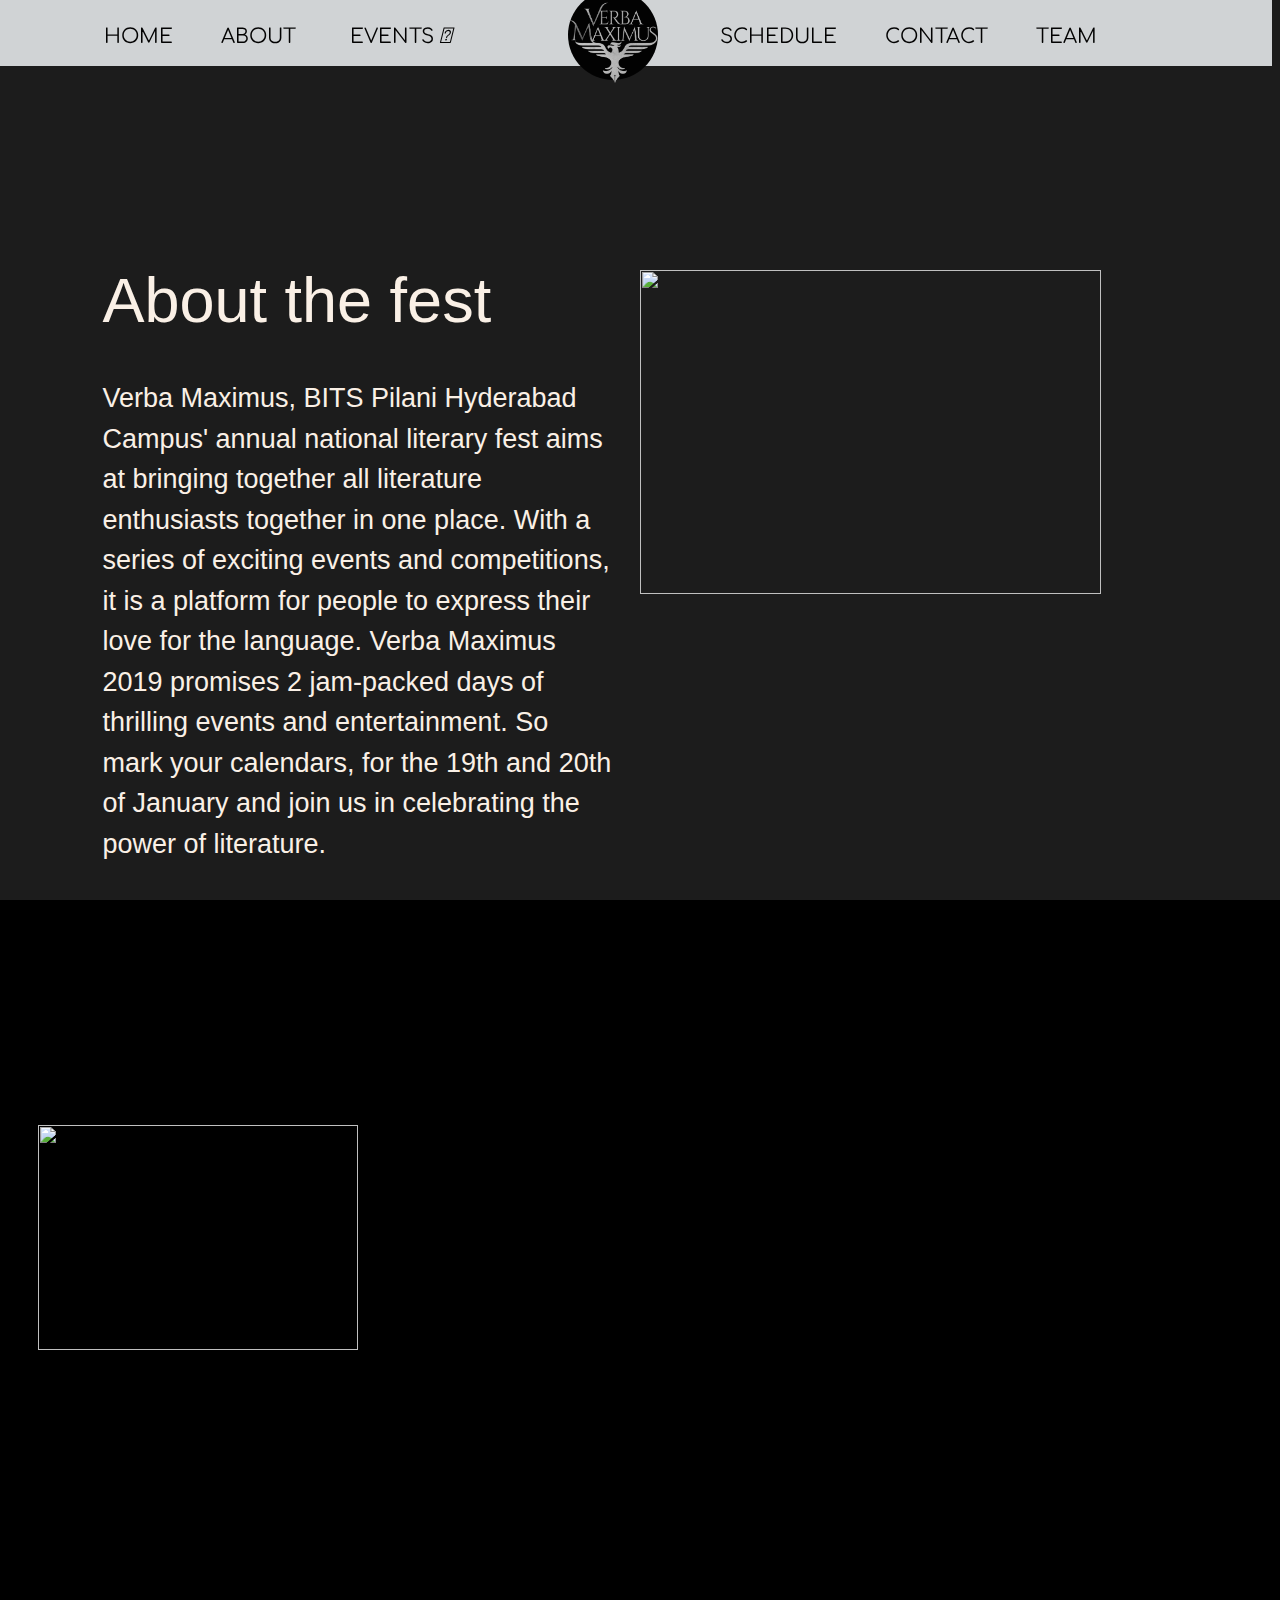
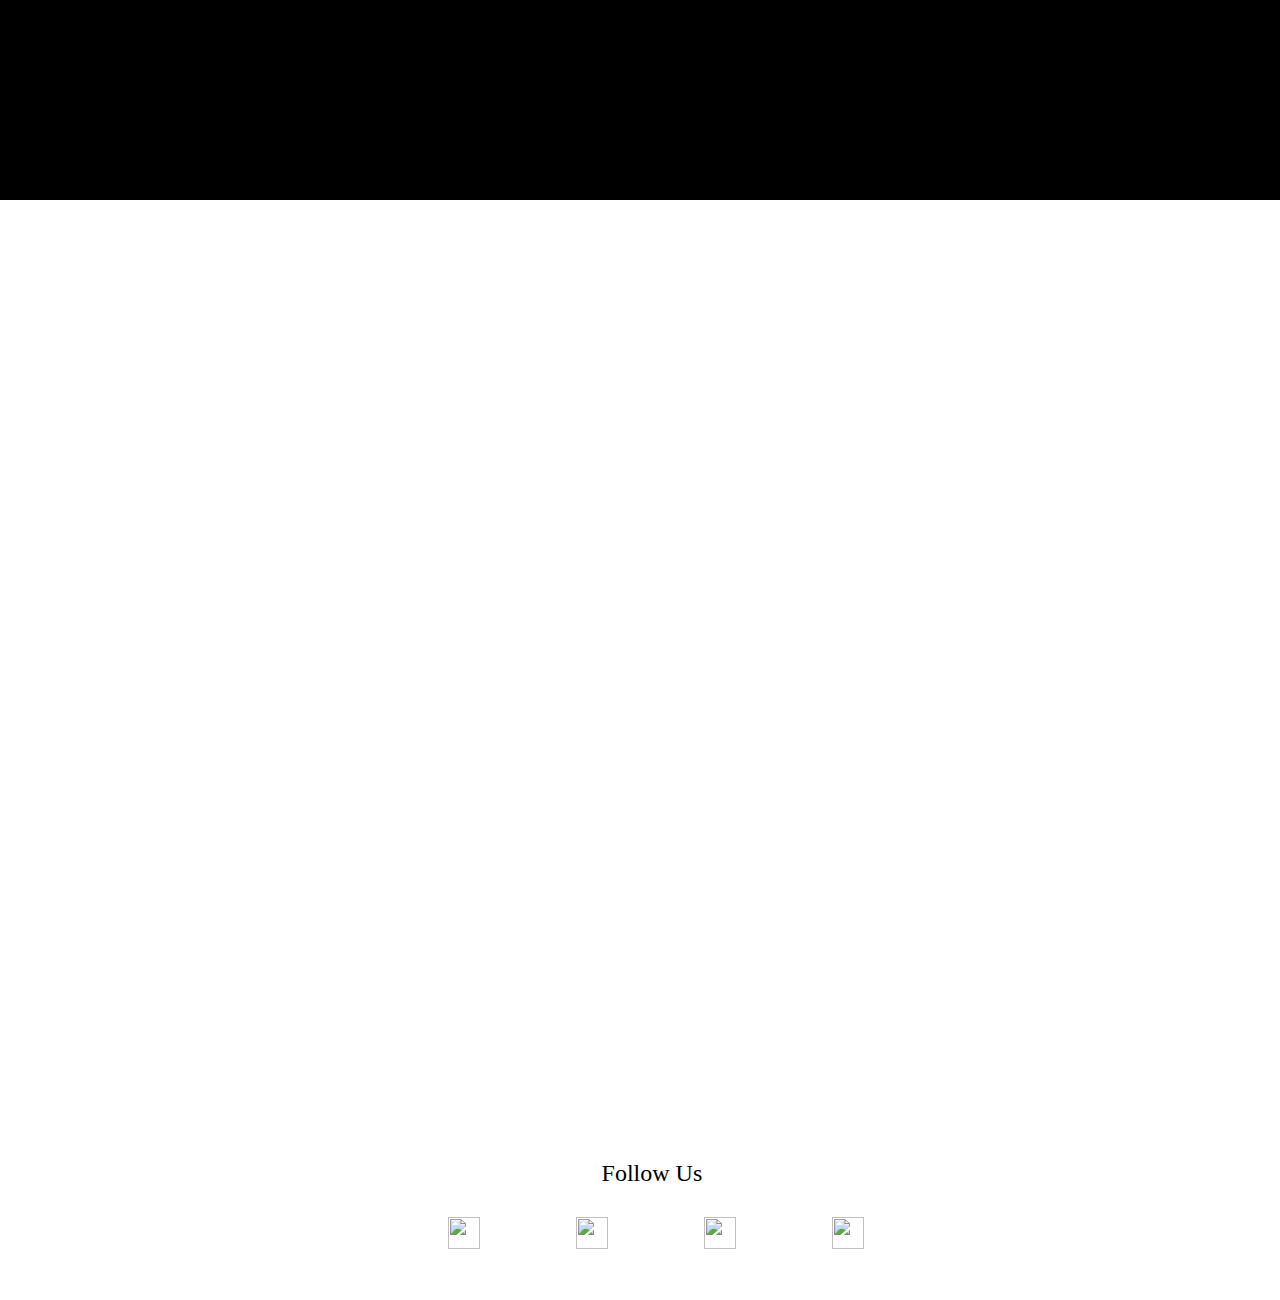
==== about.html @ d70d5dd4 "Initial Website" ====
<!DOCTYPE html>
<html lang="en" dir="ltr">
  <head>
    <meta charset="utf-8">
    <meta name="viewport" content="width=device-width, initial-scale=1">
    <link rel="stylesheet" href="about.css">
    <script src="about.js" charset="utf-8"></script>
<div w3-include-html='default.html'></div>
<script src='default.js'> </script>
    <title></title>
    <link rel="stylesheet" href="https://stackpath.bootstrapcdn.com/bootstrap/4.1.3/css/bootstrap.min.css" integrity="sha384-MCw98/SFnGE8fJT3GXwEOngsV7Zt27NXFoaoApmYm81iuXoPkFOJwJ8ERdknLPMO" crossorigin="anonymous">
<link href="https://maxcdn.bootstrapcdn.com/font-awesome/4.7.0/css/font-awesome.min.css" rel="stylesheet">
<script src="https://ajax.googleapis.com/ajax/libs/jquery/3.1.1/jquery.min.js"></script>
<script src="https://cdnjs.cloudflare.com/ajax/libs/popper.js/1.14.3/umd/popper.min.js" integrity="sha384-ZMP7rVo3mIykV+2+9J3UJ46jBk0WLaUAdn689aCwoqbBJiSnjAK/l8WvCWPIPm49" crossorigin="anonymous"></script>
<script src="//www.youtube.com/iframe_api"></script>
<link rel="stylesheet" href="https://www.w3schools.com/w3css/4/w3.css">
<script>
            $(function(){
				new WOW().init();
			});
		</script>

<style>

.navbar a:hover{text-decoration: none; color: black;}
.registration a:hover{text-decoration: none;}
.logo{
	margin-top: 12px;
}
.registration{top:0;}
@media only screen and (max-width:720px){.collapse-nav{margin-left:0;}.logo{margin-top: -10px;}}


</style>
  </head>
  <body>
    <section class="section parallax parallax-1">
  <div class="container">
      <h2 id="h2section1" class="wow fadeInLeft" <style="font-family: 'Questrial';">About the fest</h2>
      <p id="section1txt1" class="wow fadeInLeft" <style="font-family: 'Questrial';">
       Verba Maximus, BITS Pilani Hyderabad Campus' annual national literary fest aims at bringing together all literature enthusiasts together in one place. With a series of exciting events and competitions, it is a platform for people to express their love for the language. 
Verba Maximus 2019 promises 2 jam-packed days of thrilling events and entertainment. So mark your calendars, for the 19th and 20th of January and join us in celebrating the power of literature.</p>
      <img id="sword" src="https://cdn.dribbble.com/users/803697/screenshots/4249857/sword_dribbble.gif" alt="">
  </div>
</section>
<section class="section parallax parallax-2">
  <div class="container">
      <img id="fire1" src="https://cdn.dribbble.com/users/251076/screenshots/3169072/firefx_animation_dribbb.gif" alt="">
      <h2 id="h2section2" class="wow fadeInRight" <style="font-family: 'Questrial';">Why Verba Maximus?</h2>
      <p  class="wow fadeInRight" id="section2txt1">Verba Maximums aims at bringing out and showcasing the power of words. Over the course of the two dys, the fest offers a series of exciting events and exhilarating pro-shows. It is bound to be a haven for every literature lover. Whether your weapon of choice is the pen or the spoken word, the plethora of writing and speaking events lined up over the course of the 2 days will ensure that you will find your cup of tea. So come on down and discover the power of words.
        </p>
  </div>
</section>
<section class="section parallax parallax-3">
  <div class="container">
<h3 id="follow" style="font-family: 'Rokkitt', serif;">Follow Us</h3>
  <iframe id="themevid" width="853" height="480" src="https://www.youtube.com/embed/yPgTOZHNetU" frameborder="0" allowfullscreen></iframe>
  </div>
</section>
<div class="flex-container">
<div><a class="facebook" href="https://www.facebook.com/verbamaximus/"> <img id="facebook" src="https://image.flaticon.com/icons/svg/134/134020.svg" alt=""> </a></div>
<div><a href="https://twitter.com/verbamaximus"><img id="twitter" src="https://image.flaticon.com/icons/svg/220/220375.svg" alt=""></a></div>
<div><a href="https://www.youtube.com/channel/UC3eomI73rnwHqKK5j7aR-qw"><img id="youtube" src="https://image.flaticon.com/icons/svg/134/134141.svg" alt=""></a></div>
<div><a href="https://www.instagram.com/vm.bphc/"><img id="insta" src="https://image.flaticon.com/icons/svg/1077/1077042.svg" alt=""></a></div>
</div>
<p id="footer">Hi</p>
  </body>
</html>
---- about.css ----
body, html {
    height: 100%;
    margin:0;
    padding:0;
}
.collapse-nav a:hover{text-decoration: none; color: black;}
section.section:last-child {
  margin-bottom: 0;
}
section.section h2 {
  margin-bottom: 40px;
  font-family: 'Questrial', sans-serif;
  font-size: 30px;
}
section.section p {
  margin-bottom: 40px;
  font-size: 16px;
  font-weight: 300;
}
section.section p:last-child {
  margin-bottom: 0;
}
section.section.content {
  padding: 40px 0;
}
section.section.parallax {
  height: 600px;
  background-position: 50% 50%;
  background-repeat: no-repeat;
  background-attachment: fixed;
  background-size: cover;
}


#h2section1 {
  text-align: center;
  top: 27%;
  left: 8%;
  color: white;
  position: absolute;
  color: #faf0e6;
  font-size: 7vh;
}

#section1txt1 {
  top: 39%;
  left: 8%;
  width: 40%;
  position: absolute;
  color: #faf0e6;
  font-size: 3vh;
  font-family: 'Montserrat', sans-serif;
}

#h2section2 {
  text-align: right;
  top: 127%;
  left: 47%;
  color: white;
  position: absolute;
  font-size: 7vh;
  color: #faf0e6;
}

#section2txt1 {
  top: 139%;
  left: 47%;
  width: 50%;
  position: absolute;
  color: #faf0e6;
  font-size: 3vh;
  font-family: 'Montserrat', sans-serif;
}


#sword {
  position: absolute;
    top: 30%;
    left: 50%;
    width: 60%;
    height: 60%;
}

#fire1 {
  position: absolute;
  width: 50%;
  height: 50%;
  left: 3%;
  top: 125%;
}



@-webkit-keyframes mover {
    0% { transform: translateY(0); }
    100% { transform: translateY(-20px); }
}
@keyframes mover {
    0% { transform: translateY(0); }
    100% { transform: translateY(-20px); }
}

section.section.parallax-1 {
  height: 100%;
  width: 100%;
  background-position: center;
  background-repeat: no-repeat;
  background-size: cover;
  background-color: #1c1c1c;
}
section.section.parallax-2 {
  background-color: black;
  height: 100%;
  width: 100%;
  background-position: center;
  background-repeat: no-repeat;
  background-size: cover;
}
section.section.parallax-3 {
  background-color: white;
  height: 100%;
  width: 100%;
  background-position: center;
  background-repeat: no-repeat;
  background-size: cover;
  padding-bottom: 2%;
}

#themevid {
position: absolute;
  left: 0%;
  top: 200%;
  width: inherit;
  height: 100%;
}

#follow {
  position: absolute;
  top: 305%;
  left: 47%;
  right: 20%;
}

#facebook {
  position:absolute;
  top: 313%;
  left:35%;
  width: 32px;
  height: 32px;
}

#twitter {
  position:absolute;
  top: 313%;
  left:45%;
  width: 32px;
  height: 32px;
}

#youtube {
  position:absolute;
  top: 313%;
  left:55%;
  width: 32px;
  height: 32px;
}

#insta {
  position:absolute;
  top: 313%;
  left:65%;
  width: 32px;
  height: 32px;
}



#footer{
  position: absolute;
  top: 318%;
  color: white;
}


@media only screen and (max-width: 720px){
.navbar{visibility: hidden; position: relative;}

.collapse-nav{top: 0;}
  body, html {
      height: 100%;
      margin:0;
      padding:0;
  }

  section.section:last-child {
    margin-bottom: 0;
  }
  section.section h2 {
    margin-bottom: 40px;
    font-family: 'Questrial', sans-serif;
    font-size: 30px;
  }
  section.section p {
    margin-bottom: 40px;
    font-size: 16px;
    font-weight: 300;
  }
  section.section p:last-child {
    margin-bottom: 0;
  }
  section.section.content {
    padding: 40px 0;
  }
  section.section.parallax {

    height: 600px;
    background-position: 50% 50%;
    background-repeat: no-repeat;
    background-attachment: fixed;
    background-size: cover;
  }
#sword{display: none;}

  #h2section1 {
    text-align: center;
    top: 20%;
    left: 15%;
    color: white;
    color: #faf0e6;
    font-size: 6vh;
  }

  #section1txt1 {
    top: 35%;
    left: 15%;
    width: 60%;
    color: #faf0e6;
    font-size: 2.6vh;
    font-family: 'Montserrat', sans-serif;
  }

  #h2section2 {

    text-align: left;
    top: 127%;
    font-size: 6vh;
    left: 15%;
    color: white;
    position: absolute;
    color: #faf0e6;
  }

  #section2txt1 {
    top: 144%;
    left: 15%;
    width: 60%;
    font-size: 2.4vh;
    position: absolute;
    color: #faf0e6;
    font-family: 'Montserrat', sans-serif;
  }


  #sword {
    position: absolute;
      top: 0%;
      left:25%;
      width: 40%;
      height: 40%;
  }

  #fire1 {
    position: absolute;
    width: 40%;
    height: 20%;
    left: 25%;
    top: 110%;
  }




  @-webkit-keyframes mover {
      0% { transform: translateY(0); }
      100% { transform: translateY(-20px); }
  }
  @keyframes mover {
      0% { transform: translateY(0); }
      100% { transform: translateY(-20px); }
  }

  section.section.parallax-1 {
    height: 100%;
    width: 100%;
margin-top: -70px;
    background-position: center;
    background-repeat: no-repeat;
    background-size: cover;
    background-color: #1c1c1c;
  }
  section.section.parallax-2 {
    background-color: black;
    height: 100%;
    width: 100%;
    background-position: center;
    background-repeat: no-repeat;
    background-size: cover;
  }
  section.section.parallax-3 {
    background-color: white;
    height: 100%;
    width: 100%;
    background-position: center;
    background-repeat: no-repeat;
    background-size: cover;
  }

  #themevid{
    position: absolute;
    top: 200%;
    left: 0%;

  }

  #follow {
    position: absolute;
    top: 300%;
    left: 42%;
    color: black;
    font-size: 4vh;
  }

  #facebook {
    position:absolute;
    top: 310%;
    left:25%;
  }

  #twitter {
    position:absolute;
    top: 310%;
    left:40%;
  }

  #youtube {
    position:absolute;
    top:310%;
    left:55%;
  }

  #insta {
    position:absolute;
    top: 310%;
    left:70%;
  }
}

@media only screen and (max-width: 340px){

.registration{display:none;}
  #h2section1 {
    text-align: center;
    top: 20%;
    left: 15%;
    color: white;
    color: #faf0e6;
    font-size: 5vh;
  }

  #section1txt1 {
    top: 35%;
    left: 15%;
    width: 60%;
    color: #faf0e6;
    font-size: 2.5vh;
    font-family: 'Montserrat', sans-serif;
  }

  #h2section2 {

    text-align: left;
    top: 127%;
    font-size: 5vh;
    left: 15%;
    color: white;
    position: absolute;
    color: #faf0e6;
  }

  #section2txt1 {
    top: 140%;
    left: 15%;
    width: 60%;
    font-size: 2.4vh;
    position: absolute;
    color: #faf0e6;
    font-family: 'Montserrat', sans-serif;
  }


  #sword {
    position: absolute;
      top: -2%;
      left:25%;
      width: 40%;
      height: 40%;
  }

  #fire1 {
    position: absolute;
    width: 40%;
    height: 17%;
    left: 25%;
    top: 110%;
  }

  #themevid{
    position: absolute;
    top: 200%;
    left: 0%;

  }

  #follow {
    position: absolute;
    top: 300%;
    left: 38%;
    color: black;
    font-size: 3.5vh;
  }

  #facebook {
    position:absolute;
    top: 310%;
    left:25%;
  }

  #twitter {
    position:absolute;
    top: 310%;
    left:40%;
  }

  #youtube {
    position:absolute;
    top:310%;
    left:55%;
  }

  #insta {
    position:absolute;
    top: 310%;
    left:70%;
  }
}

@media only screen and (max-width: 230px){

  #h2section1 {
    text-align: center;
    top: 20%;
    left: 15%;
    color: white;
    color: #faf0e6;
    font-size: 3.5vh;
  }

  #section1txt1 {
    top: 35%;
    left: 15%;
    width: 60%;
    color: #faf0e6;
    font-size: 2vh;
    font-family: 'Montserrat', sans-serif;
  }

  #h2section2 {

    text-align: left;
    top: 127%;
    font-size: 3.5vh;
    left: 15%;
    color: white;
    position: absolute;
    color: #faf0e6;
  }

  #section2txt1 {
    top: 144%;
    left: 15%;
    width: 60%;
    font-size: 2vh;
    position: absolute;
    color: #faf0e6;
    font-family: 'Montserrat', sans-serif;
  }


  #sword {
    position: absolute;
      top: -2%;
      left:25%;
      width: 40%;
      height: 40%;
  }

  #fire1 {
    position: absolute;
    width: 40%;
    height: 17%;
    left: 25%;
    top: 110%;
  }

  #themevid{
    position: absolute;
    top: 200%;
    left: 0%;

  }

  #follow {
    position: absolute;
    top: 300%;
    left: 38%;
    color: black;
    font-size: 3.5vh;
  }

  #facebook {
    position:absolute;
    top: 310%;
    left:5%;
  }

  #twitter {
    position:absolute;
    top: 310%;
    left:25%;
  }

  #youtube {
    position:absolute;
    top:310%;
    left:47%;
  }

  #insta {
    position:absolute;
    top: 310%;
    left:70%;
  }
}
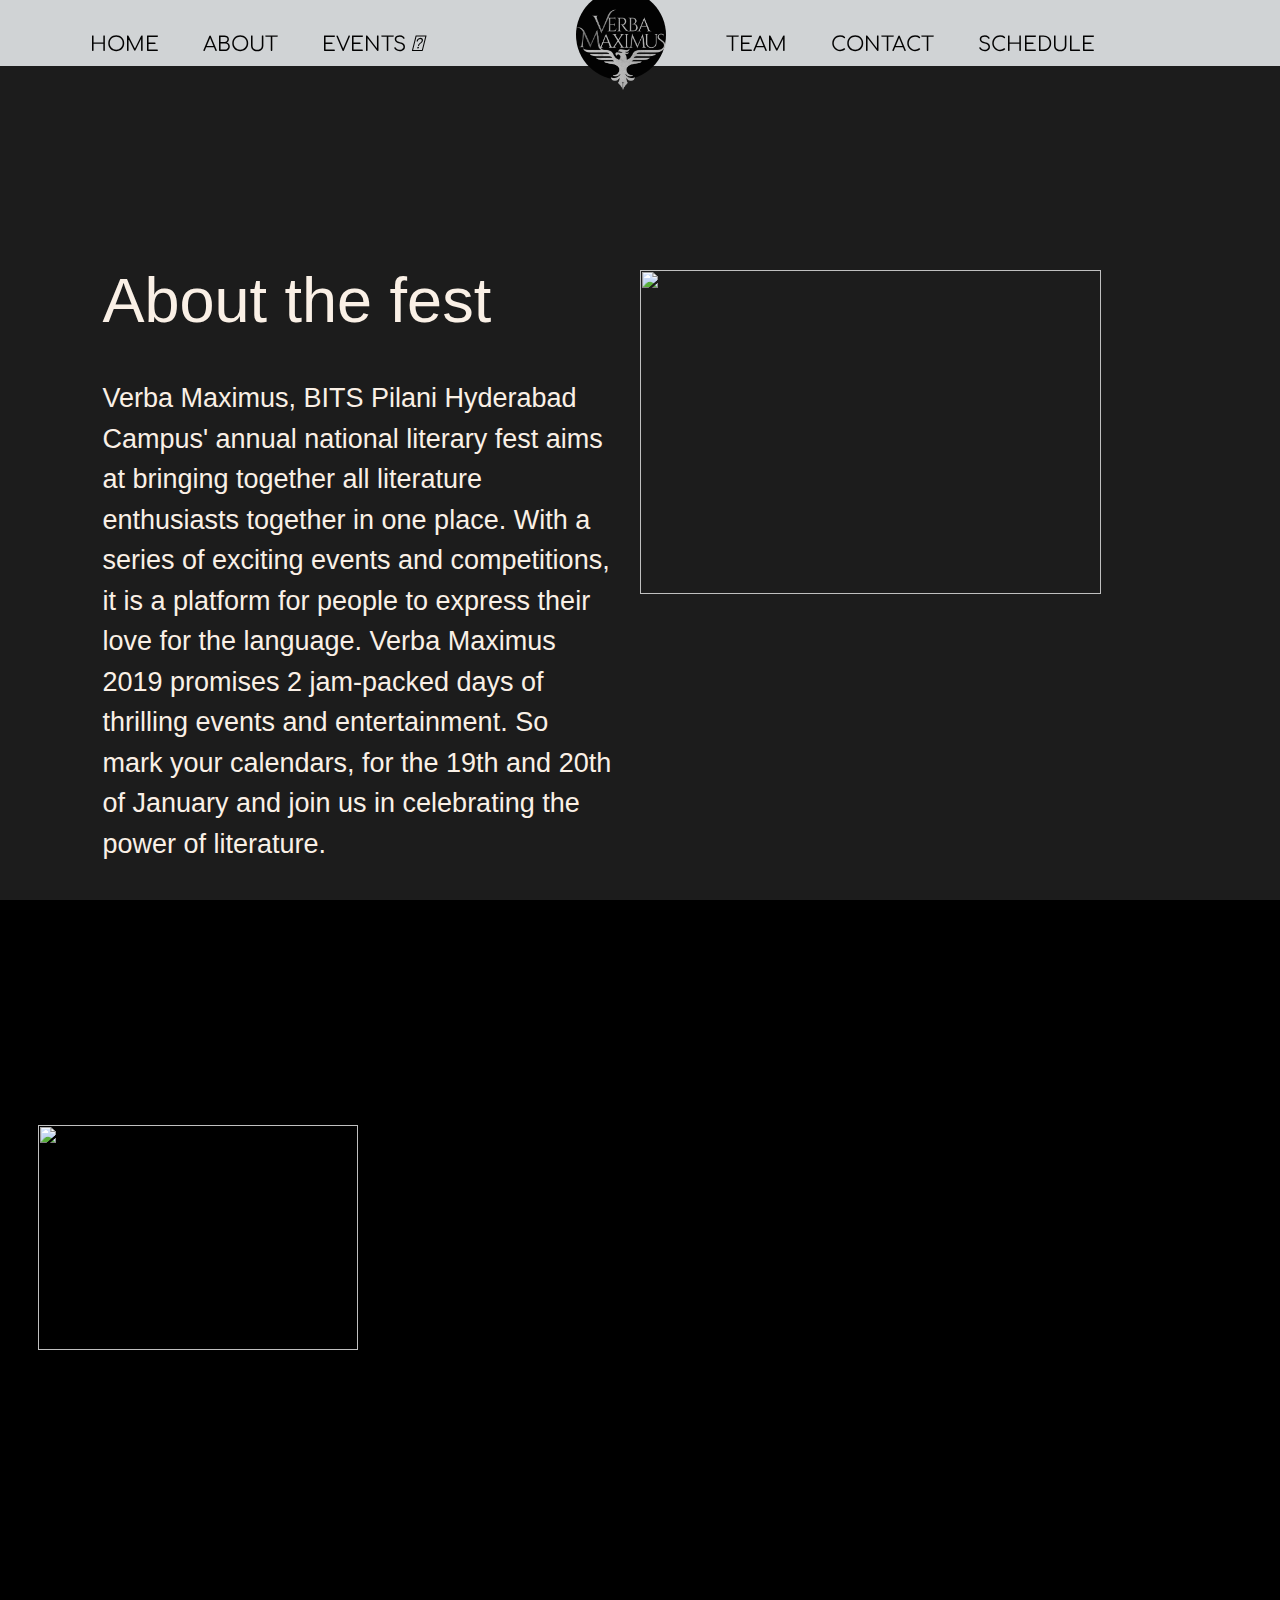
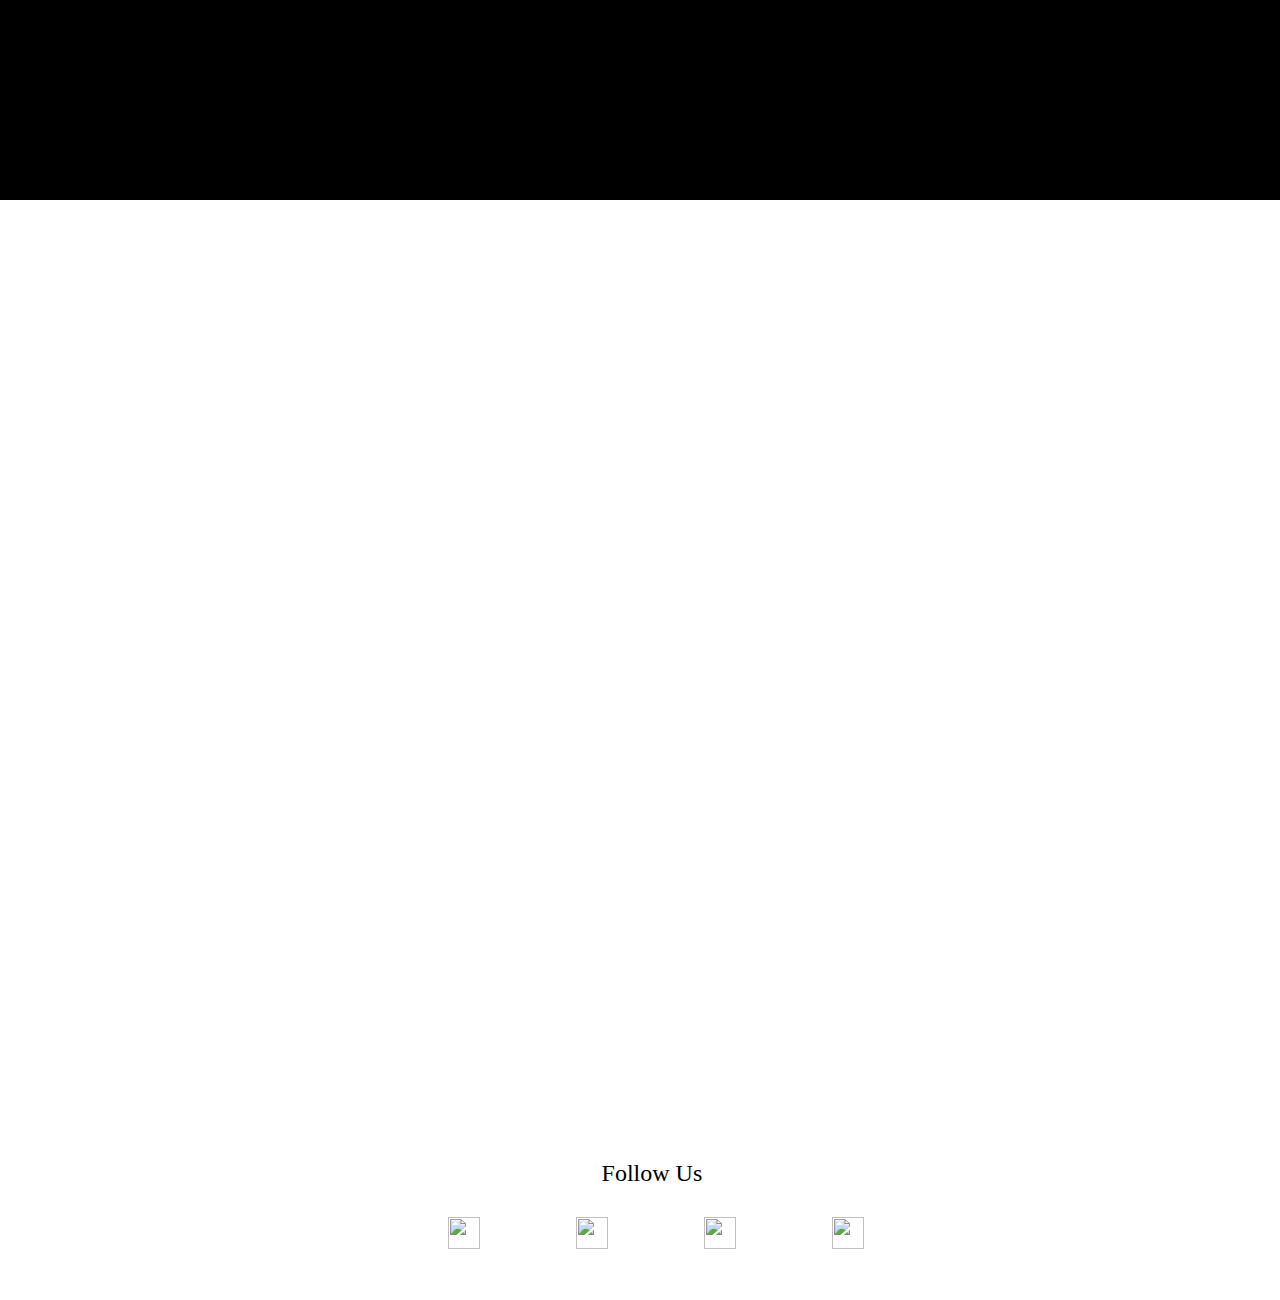
==== commit 78c8e569: "Fixed initial bugs: nav, contact, landing, events." ====
--- a/about.html
+++ b/about.html
@@ -21,17 +21,21 @@
 		</script>
 
 <style>
-
-.navbar a:hover{text-decoration: none; color: black;}
+.navbar{left: 8px; position: fixed;}
+.navbar a{padding-top: 30px;}
+.dropdown .dropbtn{padding-top: 30px;}
+.navbar a:hover{text-decoration: none; color: white;}
 .registration a:hover{text-decoration: none;}
 .logo{
-	margin-top: 12px;
+	margin-top: 19px;
 }
+
+.collapse-nav a:hover{text-decoration: none; color: black;}
 .registration{top:0;}
-@media only screen and (max-width:720px){.collapse-nav{margin-left:0;}.logo{margin-top: -10px;}}
+@media only screen and (max-width:720px){.collapse-nav{margin-left:0;}.logo{margin-top: -10px;}
+.drop-content{margin-top: -15px;}
+</style>
 
-
-</style>
   </head>
   <body>
     <section class="section parallax parallax-1">
--- a/about.css
+++ b/about.css
@@ -3,7 +3,7 @@
     margin:0;
     padding:0;
 }
-.collapse-nav a:hover{text-decoration: none; color: black;}
+ 
 section.section:last-child {
   margin-bottom: 0;
 }
@@ -223,7 +223,7 @@
 
   #h2section1 {
     text-align: center;
-    top: 20%;
+    top: 15%;
     left: 15%;
     color: white;
     color: #faf0e6;
@@ -231,18 +231,18 @@
   }
 
   #section1txt1 {
-    top: 35%;
-    left: 15%;
-    width: 60%;
-    color: #faf0e6;
-    font-size: 2.6vh;
+    top: 25%;
+    left: 15%;
+    width: 60%;
+    color: #faf0e6;
+    font-size: 2.7vw;
     font-family: 'Montserrat', sans-serif;
   }
 
   #h2section2 {
 
     text-align: left;
-    top: 127%;
+    top: 117%;
     font-size: 6vh;
     left: 15%;
     color: white;
@@ -251,10 +251,10 @@
   }
 
   #section2txt1 {
-    top: 144%;
-    left: 15%;
-    width: 60%;
-    font-size: 2.4vh;
+    top: 134%;
+    left: 15%;
+    width: 60%;
+    font-size: 2vh;
     position: absolute;
     color: #faf0e6;
     font-family: 'Montserrat', sans-serif;
@@ -274,7 +274,7 @@
     width: 40%;
     height: 20%;
     left: 25%;
-    top: 110%;
+    top: 100%;
   }
 
 
@@ -317,14 +317,14 @@
 
   #themevid{
     position: absolute;
-    top: 200%;
+    top: 180%;
     left: 0%;
 
   }
 
   #follow {
     position: absolute;
-    top: 300%;
+    top: 280%;
     left: 42%;
     color: black;
     font-size: 4vh;
@@ -332,25 +332,25 @@
 
   #facebook {
     position:absolute;
-    top: 310%;
+    top: 295%;
     left:25%;
   }
 
   #twitter {
     position:absolute;
-    top: 310%;
+    top: 295%;
     left:40%;
   }
 
   #youtube {
     position:absolute;
-    top:310%;
+    top:295%;
     left:55%;
   }
 
   #insta {
     position:absolute;
-    top: 310%;
+    top: 295%;
     left:70%;
   }
 }
@@ -360,7 +360,7 @@
 .registration{display:none;}
   #h2section1 {
     text-align: center;
-    top: 20%;
+    top: 10%;
     left: 15%;
     color: white;
     color: #faf0e6;
@@ -368,19 +368,19 @@
   }
 
   #section1txt1 {
-    top: 35%;
-    left: 15%;
-    width: 60%;
-    color: #faf0e6;
-    font-size: 2.5vh;
+    top: 25%;
+    left: 15%;
+    width: 60%;
+    color: #faf0e6;
+    font-size: 2.2vh;
     font-family: 'Montserrat', sans-serif;
   }
 
   #h2section2 {
 
     text-align: left;
-    top: 127%;
-    font-size: 5vh;
+    top: 100%;
+    font-size: 4.5vh;
     left: 15%;
     color: white;
     position: absolute;
@@ -388,10 +388,10 @@
   }
 
   #section2txt1 {
-    top: 140%;
-    left: 15%;
-    width: 60%;
-    font-size: 2.4vh;
+    top: 115%;
+    left: 15%;
+    width: 60%;
+    font-size: 2.38vh;
     position: absolute;
     color: #faf0e6;
     font-family: 'Montserrat', sans-serif;
@@ -411,19 +411,19 @@
     width: 40%;
     height: 17%;
     left: 25%;
-    top: 110%;
+    top: 86%;
   }
 
   #themevid{
     position: absolute;
-    top: 200%;
+    top: 180%;
     left: 0%;
 
   }
 
   #follow {
     position: absolute;
-    top: 300%;
+    top: 280%;
     left: 38%;
     color: black;
     font-size: 3.5vh;
@@ -431,42 +431,42 @@
 
   #facebook {
     position:absolute;
-    top: 310%;
+    top: 290%;
     left:25%;
   }
 
   #twitter {
     position:absolute;
-    top: 310%;
+    top: 290%;
     left:40%;
   }
 
   #youtube {
     position:absolute;
-    top:310%;
+    top:290%;
     left:55%;
   }
 
   #insta {
     position:absolute;
-    top: 310%;
+    top: 290%;
     left:70%;
   }
 }
 
-@media only screen and (max-width: 230px){
+@media only screen and (max-width: 260px){
 
   #h2section1 {
     text-align: center;
+    top: 10%;
+    left: 15%;
+    color: white;
+    color: #faf0e6;
+    font-size: 3.5vh;
+  }
+
+  #section1txt1 {
     top: 20%;
-    left: 15%;
-    color: white;
-    color: #faf0e6;
-    font-size: 3.5vh;
-  }
-
-  #section1txt1 {
-    top: 35%;
     left: 15%;
     width: 60%;
     color: #faf0e6;
@@ -477,7 +477,7 @@
   #h2section2 {
 
     text-align: left;
-    top: 127%;
+    top: 105%;
     font-size: 3.5vh;
     left: 15%;
     color: white;
@@ -486,7 +486,7 @@
   }
 
   #section2txt1 {
-    top: 144%;
+    top: 120%;
     left: 15%;
     width: 60%;
     font-size: 2vh;
@@ -509,19 +509,19 @@
     width: 40%;
     height: 17%;
     left: 25%;
-    top: 110%;
+    top: 90%;
   }
 
   #themevid{
     position: absolute;
-    top: 200%;
+    top: 180%;
     left: 0%;
 
   }
 
   #follow {
     position: absolute;
-    top: 300%;
+    top: 280%;
     left: 38%;
     color: black;
     font-size: 3.5vh;
@@ -529,25 +529,25 @@
 
   #facebook {
     position:absolute;
-    top: 310%;
+    top: 290%;
     left:5%;
   }
 
   #twitter {
     position:absolute;
-    top: 310%;
+    top: 290%;
     left:25%;
   }
 
   #youtube {
     position:absolute;
-    top:310%;
+    top:290%;
     left:47%;
   }
 
   #insta {
     position:absolute;
-    top: 310%;
+    top: 290%;
     left:70%;
   }
 }
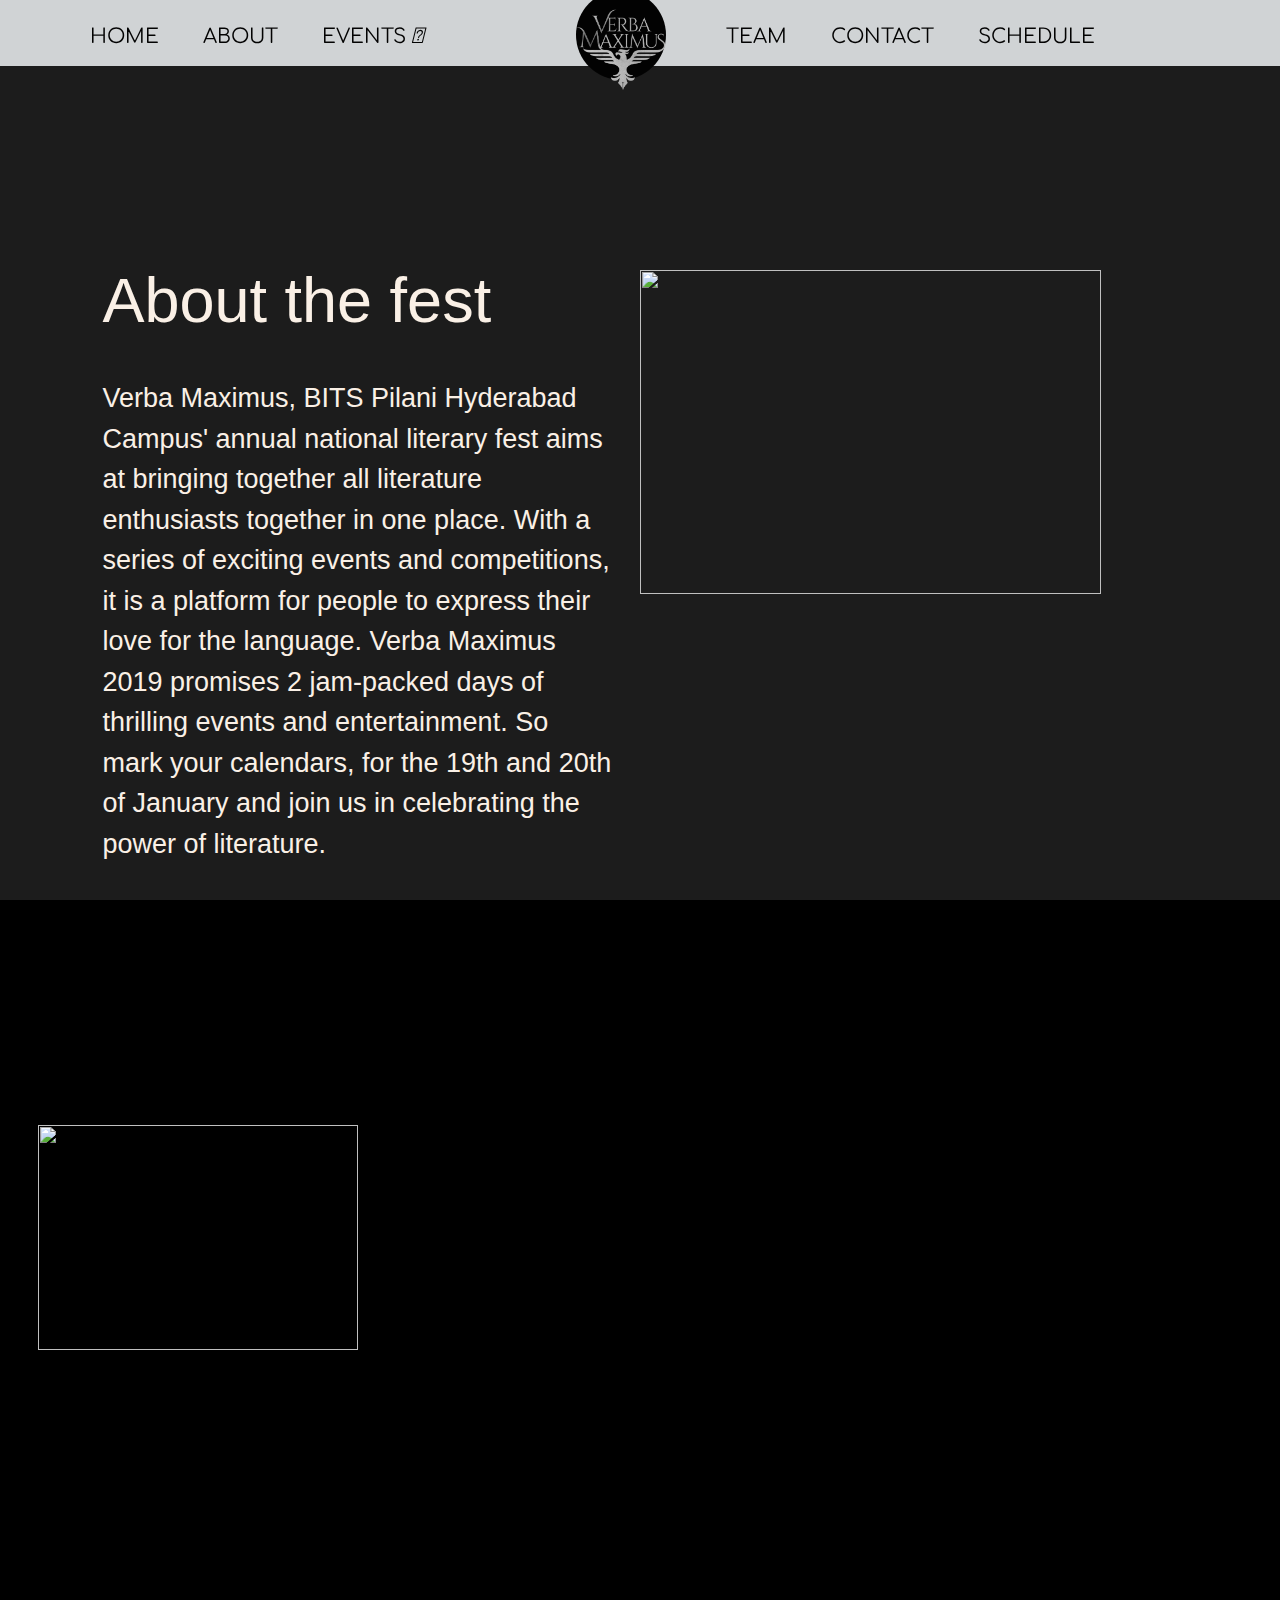
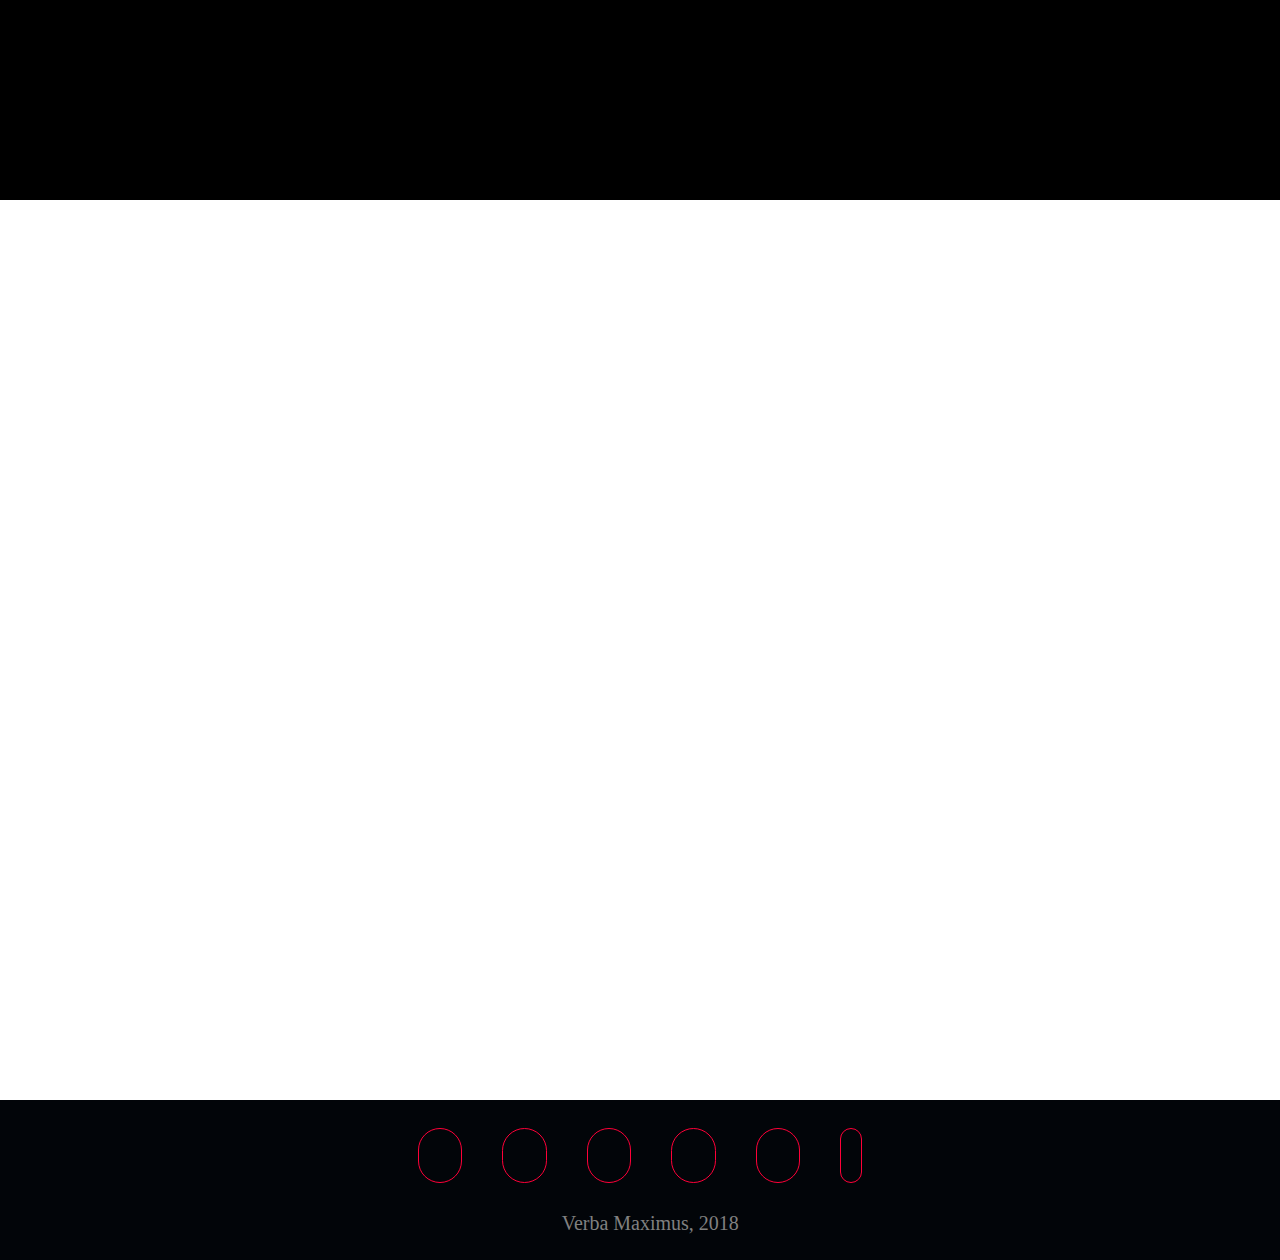
==== commit 8886f677: "fixed about" ====
--- a/about.html
+++ b/about.html
@@ -9,6 +9,7 @@
 <script src='default.js'> </script>
     <title></title>
     <link rel="stylesheet" href="https://stackpath.bootstrapcdn.com/bootstrap/4.1.3/css/bootstrap.min.css" integrity="sha384-MCw98/SFnGE8fJT3GXwEOngsV7Zt27NXFoaoApmYm81iuXoPkFOJwJ8ERdknLPMO" crossorigin="anonymous">
+<link rel="stylesheet" href="https://use.fontawesome.com/releases/v5.6.1/css/all.css" integrity="sha384-gfdkjb5BdAXd+lj+gudLWI+BXq4IuLW5IT+brZEZsLFm++aCMlF1V92rMkPaX4PP" crossorigin="anonymous">
 <link href="https://maxcdn.bootstrapcdn.com/font-awesome/4.7.0/css/font-awesome.min.css" rel="stylesheet">
 <script src="https://ajax.googleapis.com/ajax/libs/jquery/3.1.1/jquery.min.js"></script>
 <script src="https://cdnjs.cloudflare.com/ajax/libs/popper.js/1.14.3/umd/popper.min.js" integrity="sha384-ZMP7rVo3mIykV+2+9J3UJ46jBk0WLaUAdn689aCwoqbBJiSnjAK/l8WvCWPIPm49" crossorigin="anonymous"></script>
@@ -22,8 +23,7 @@
 
 <style>
 .navbar{left: 8px; position: fixed;}
-.navbar a{padding-top: 30px;}
-.dropdown .dropbtn{padding-top: 30px;}
+.dropdown .dropbtn{padding-top: 22px;}
 .navbar a:hover{text-decoration: none; color: white;}
 .registration a:hover{text-decoration: none;}
 .logo{
@@ -56,17 +56,21 @@
   </div>
 </section>
 <section class="section parallax parallax-3">
-  <div class="container">
-<h3 id="follow" style="font-family: 'Rokkitt', serif;">Follow Us</h3>
-  <iframe id="themevid" width="853" height="480" src="https://www.youtube.com/embed/yPgTOZHNetU" frameborder="0" allowfullscreen></iframe>
-  </div>
+	<div class="container">
+		<iframe id="themevid" width="853" height="480" src="https://www.youtube.com/embed/yPgTOZHNetU" frameborder="0" allowfullscreen></iframe>
+  	</div>
 </section>
-<div class="flex-container">
-<div><a class="facebook" href="https://www.facebook.com/verbamaximus/"> <img id="facebook" src="https://image.flaticon.com/icons/svg/134/134020.svg" alt=""> </a></div>
-<div><a href="https://twitter.com/verbamaximus"><img id="twitter" src="https://image.flaticon.com/icons/svg/220/220375.svg" alt=""></a></div>
-<div><a href="https://www.youtube.com/channel/UC3eomI73rnwHqKK5j7aR-qw"><img id="youtube" src="https://image.flaticon.com/icons/svg/134/134141.svg" alt=""></a></div>
-<div><a href="https://www.instagram.com/vm.bphc/"><img id="insta" src="https://image.flaticon.com/icons/svg/1077/1077042.svg" alt=""></a></div>
+<div class='followbox'>
+	<div class="flexcontainer">
+		<a class="facebook" href="https://www.facebook.com/verbamaximus/"><i class="fab fa-facebook-f"></i> </a>
+		<a href="https://twitter.com/verbamaximus"><i class="fab fa-twitter-square"></i></a>
+		<a href="https://www.youtube.com/channel/UC3eomI73rnwHqKK5j7aR-qw"><i class="fab fa-youtube"></i></a>
+		<a href="https://www.instagram.com/vm.bphc/"><i class="fab fa-instagram"></i></a>
+		<a href="https://www.facebook.com/verbamaximus/photos/a.316419335138106.73027.148345488612159/1199759160137448/?type=3"><i class="fab fa-snapchat-ghost"></i></a>
+		<a href="https://plus.google.com/+VerbaMaximus"><i class="fab fa-google-plus-g"></i></a>
+	</div>	
+	<div class="footer"><i class="far fa-copyright"></i> Verba Maximus, 2018</div>
 </div>
-<p id="footer">Hi</p>
-  </body>
+ 
+</body>
 </html>
--- a/about.css
+++ b/about.css
@@ -1,9 +1,9 @@
 body, html {
     height: 100%;
-    margin:0;
+    margin: 0;
     padding:0;
 }
- 
+
 section.section:last-child {
   margin-bottom: 0;
 }
@@ -30,7 +30,59 @@
   background-attachment: fixed;
   background-size: cover;
 }
-
+.followbox
+{
+	background-color:#020509;
+	width: 100%;
+	height: 160px;
+	display: flex;
+	align-items:  center;
+	justify-content: center;
+	padding-bottom: 20px;
+	flex-direction: column;
+}
+.flexcontainer
+{
+	flex-wrap: wrap;
+	display: flex;
+	flex-direction: row;
+	justify-content: center;
+	padding-bottom: none;
+	color: white;
+}
+
+.flexcontainer>a
+{
+	margin: 20px;
+	position: relative;
+	text-decoration: none;
+	top: 10px;
+}
+	
+.flexcontainer>a>i
+{
+	padding: 10px;
+	font-size: 30px;
+	border-radius: 28px;
+	color:  #ff0038;
+	border: solid 1px;
+	border-color: #ff0038;
+	-webkit-transition: color 1s, background-color 1s;
+	transition: color 1s , background-color 1s;
+	transition-timing-function: ease-in-out;
+}
+.flexcontainer>a>i:hover
+{
+	color: #020509;
+	background-color: #ff0038;
+}
+.footer{
+	font-family: 'Questrial';
+  padding-top: 20px;
+	align-items: center;
+  color: gray;
+	font-size: 20px;
+}
 
 #h2section1 {
   text-align: center;
@@ -123,7 +175,7 @@
   background-position: center;
   background-repeat: no-repeat;
   background-size: cover;
-  padding-bottom: 2%;
+  padding-bottom: 5%;
 }
 
 #themevid {
@@ -134,58 +186,13 @@
   height: 100%;
 }
 
-#follow {
-  position: absolute;
-  top: 305%;
-  left: 47%;
-  right: 20%;
-}
-
-#facebook {
-  position:absolute;
-  top: 313%;
-  left:35%;
-  width: 32px;
-  height: 32px;
-}
-
-#twitter {
-  position:absolute;
-  top: 313%;
-  left:45%;
-  width: 32px;
-  height: 32px;
-}
-
-#youtube {
-  position:absolute;
-  top: 313%;
-  left:55%;
-  width: 32px;
-  height: 32px;
-}
-
-#insta {
-  position:absolute;
-  top: 313%;
-  left:65%;
-  width: 32px;
-  height: 32px;
-}
-
-
-
-#footer{
-  position: absolute;
-  top: 318%;
-  color: white;
-}
 
 
 @media only screen and (max-width: 720px){
 .navbar{visibility: hidden; position: relative;}
 
 .collapse-nav{top: 0;}
+
   body, html {
       height: 100%;
       margin:0;
@@ -292,7 +299,7 @@
   section.section.parallax-1 {
     height: 100%;
     width: 100%;
-margin-top: -70px;
+		margin-top: -70px;
     background-position: center;
     background-repeat: no-repeat;
     background-size: cover;
@@ -321,40 +328,17 @@
     left: 0%;
 
   }
-
-  #follow {
-    position: absolute;
-    top: 280%;
-    left: 42%;
-    color: black;
-    font-size: 4vh;
-  }
-
-  #facebook {
-    position:absolute;
-    top: 295%;
-    left:25%;
-  }
-
-  #twitter {
-    position:absolute;
-    top: 295%;
-    left:40%;
-  }
-
-  #youtube {
-    position:absolute;
-    top:295%;
-    left:55%;
-  }
-
-  #insta {
-    position:absolute;
-    top: 295%;
-    left:70%;
-  }
-}
-
+  .followbox{margin-top: -28px;}
+
+  
+}
+
+@media only screen and (max-width: 580px)
+{
+	.flexcontainer>a{margin:1vh;}
+	.flexcontainer>a>i{font-size: 2.5vh; padding: 1.3vh; border-radius: 2.2vh;}
+	.footer{font-size: 2.5vh;}
+}
 @media only screen and (max-width: 340px){
 
 .registration{display:none;}
@@ -420,38 +404,9 @@
     left: 0%;
 
   }
-
-  #follow {
-    position: absolute;
-    top: 280%;
-    left: 38%;
-    color: black;
-    font-size: 3.5vh;
-  }
-
-  #facebook {
-    position:absolute;
-    top: 290%;
-    left:25%;
-  }
-
-  #twitter {
-    position:absolute;
-    top: 290%;
-    left:40%;
-  }
-
-  #youtube {
-    position:absolute;
-    top:290%;
-    left:55%;
-  }
-
-  #insta {
-    position:absolute;
-    top: 290%;
-    left:70%;
-  }
+	.flexcontainer>a{margin:1.4vh;}
+	.flexcontainer>a>i{font-size: 3vh; padding: 1.3vh; border-radius: 2.2vh;}
+  .footer{font-size: 3vh;}
 }
 
 @media only screen and (max-width: 260px){
@@ -519,35 +474,7 @@
 
   }
 
-  #follow {
-    position: absolute;
-    top: 280%;
-    left: 38%;
-    color: black;
-    font-size: 3.5vh;
-  }
-
-  #facebook {
-    position:absolute;
-    top: 290%;
-    left:5%;
-  }
-
-  #twitter {
-    position:absolute;
-    top: 290%;
-    left:25%;
-  }
-
-  #youtube {
-    position:absolute;
-    top:290%;
-    left:47%;
-  }
-
-  #insta {
-    position:absolute;
-    top: 290%;
-    left:70%;
-  }
-}
+ .flexcontainer>a{margin:1.2vh;}
+	.flexcontainer>a>i{font-size: 2.5vh; padding: 1vh; border-radius: 2vh;}
+	.footer{font-size: 2.5vh;}
+}
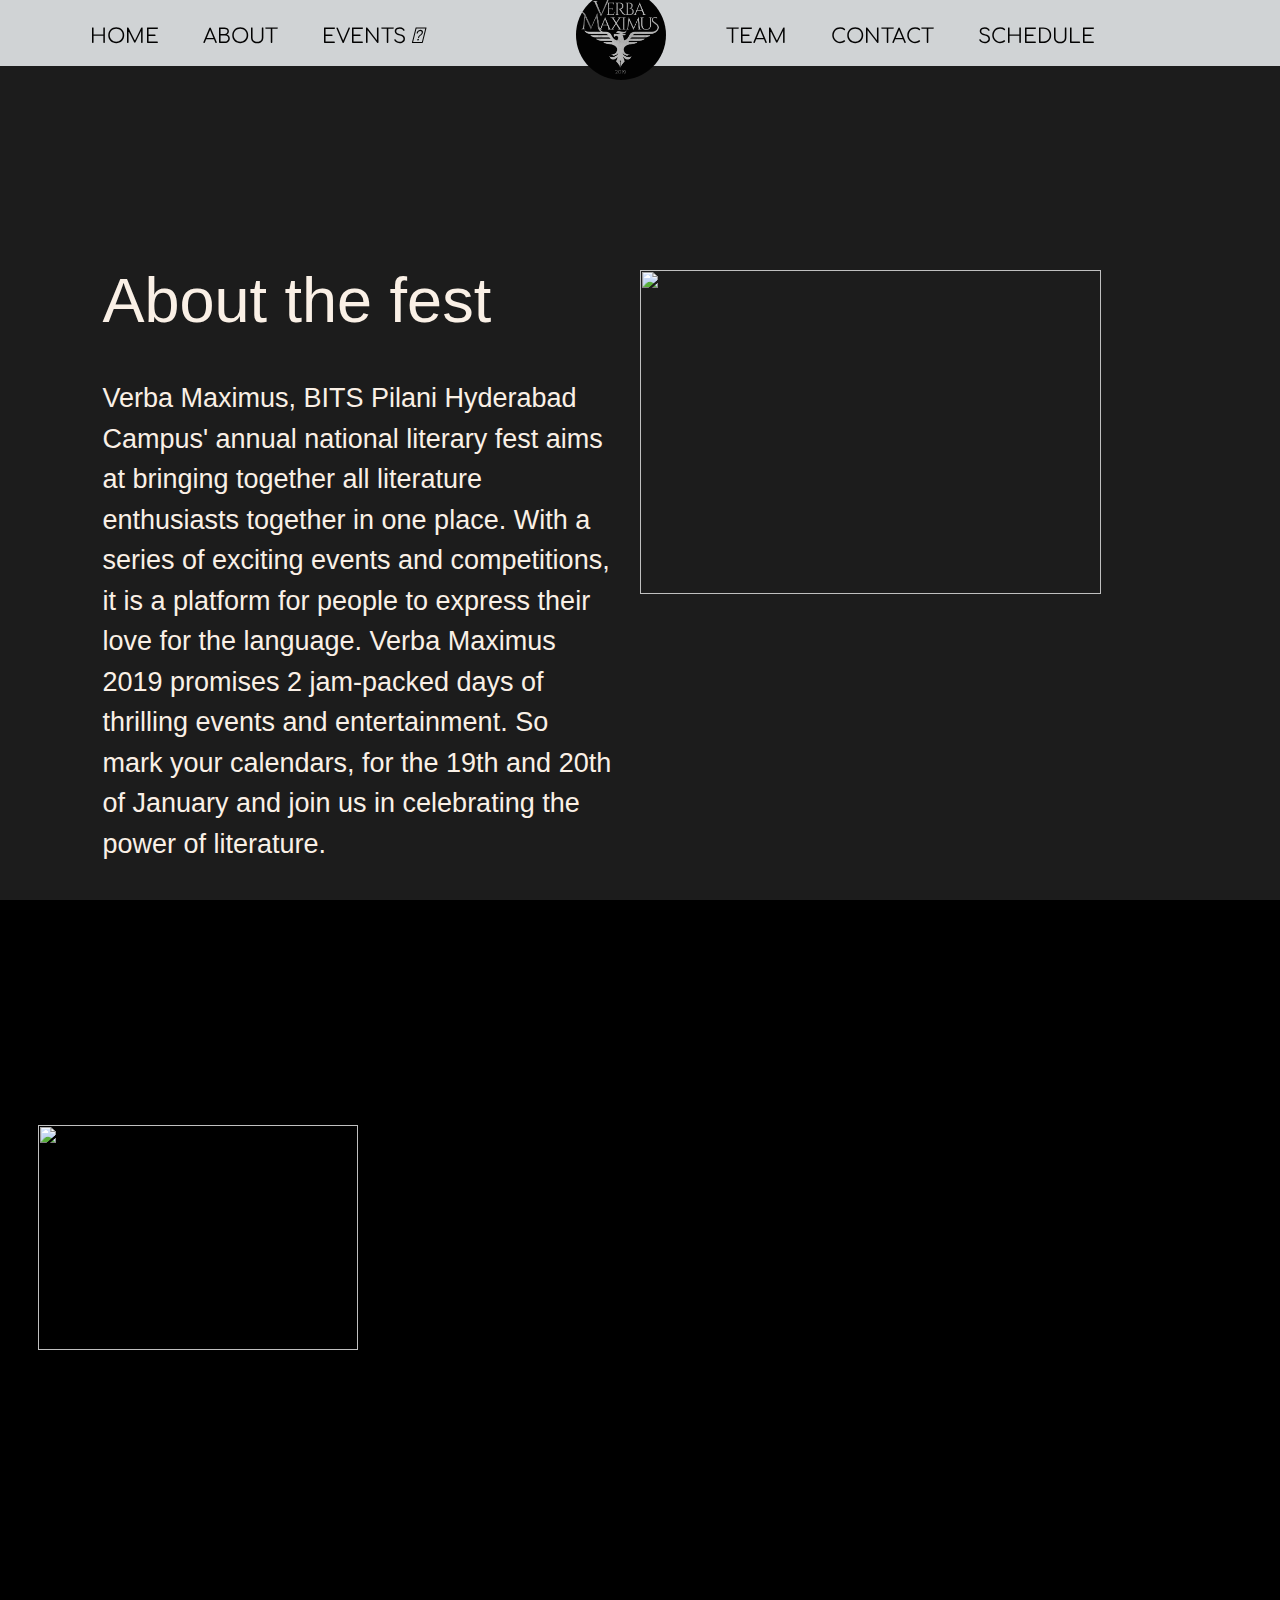
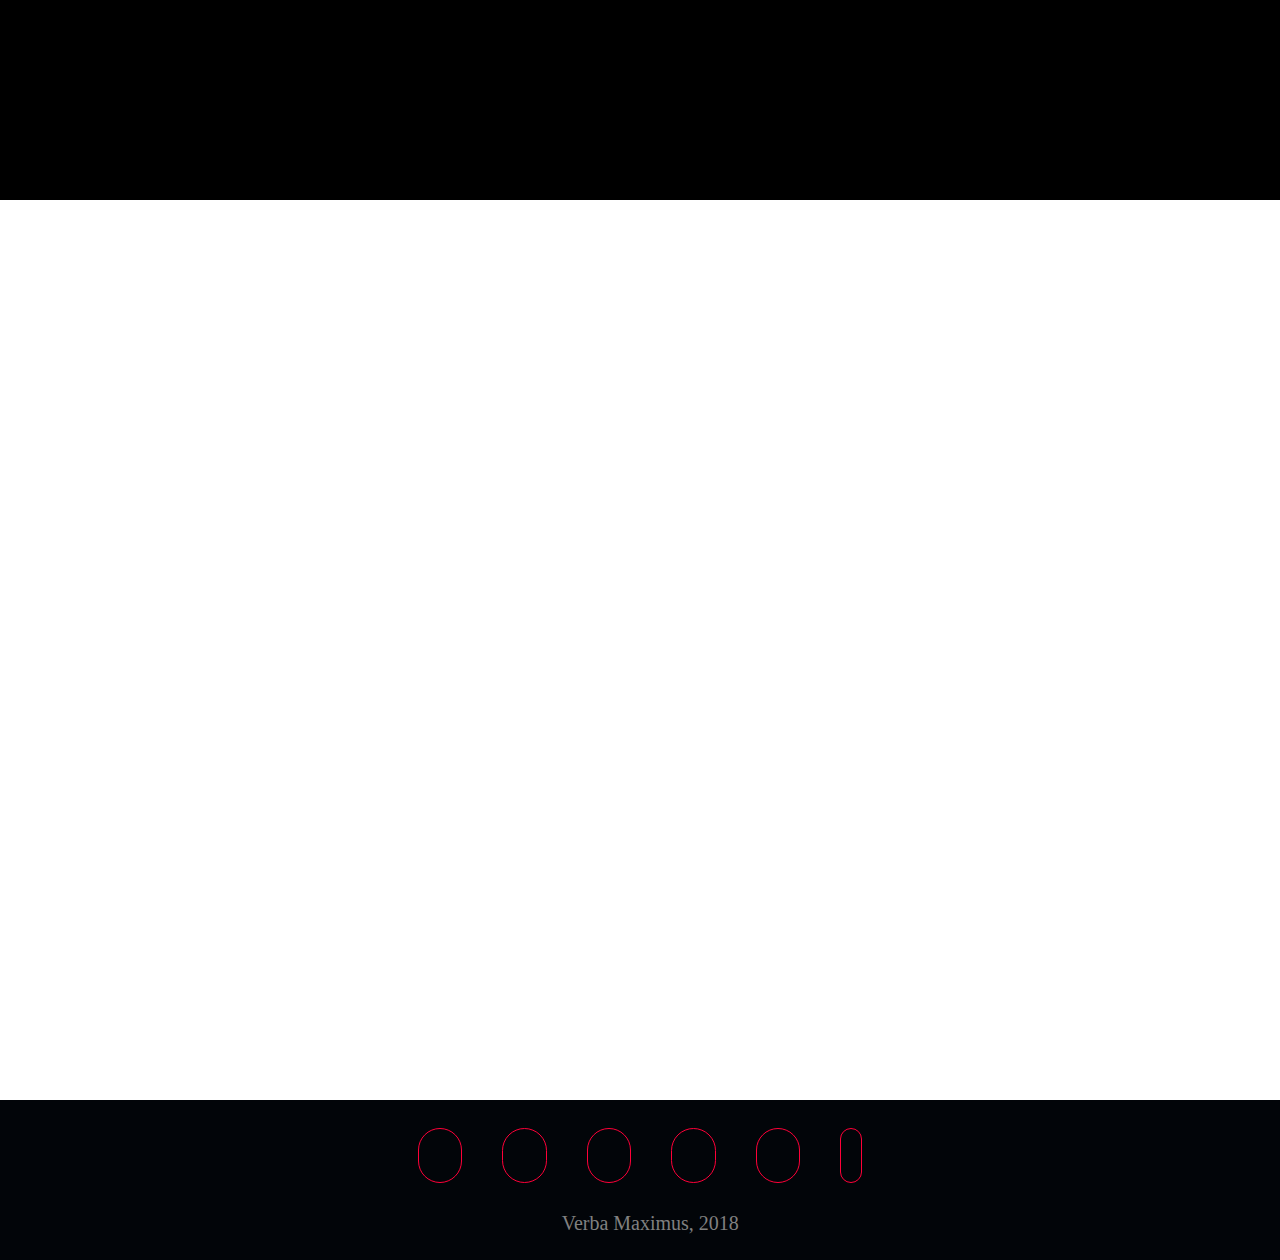
==== commit 97197a47: "landing" ====
--- a/about.html
+++ b/about.html
@@ -22,7 +22,7 @@
 		</script>
 
 <style>
-.navbar{left: 8px; position: fixed;}
+.navbar{left: 0; position: fixed;}
 .dropdown .dropbtn{padding-top: 22px;}
 .navbar a:hover{text-decoration: none; color: white;}
 .registration a:hover{text-decoration: none;}
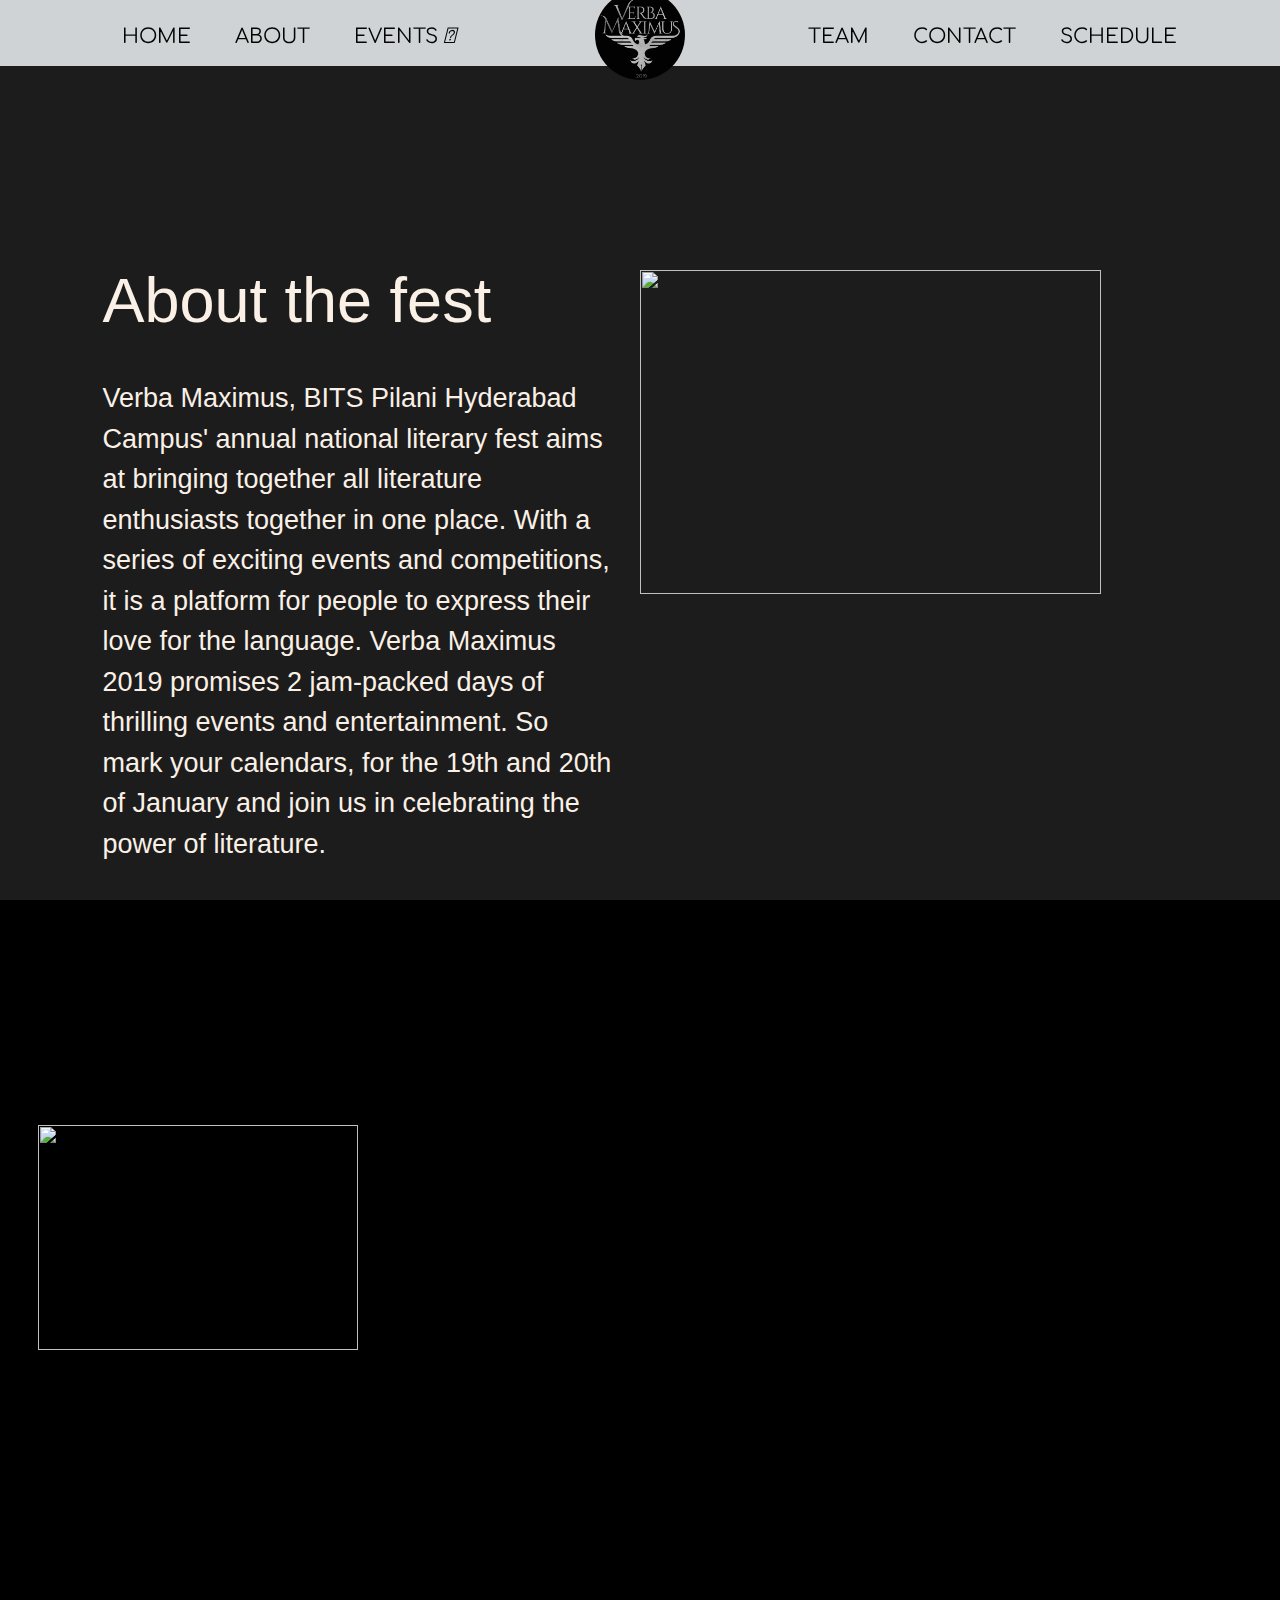
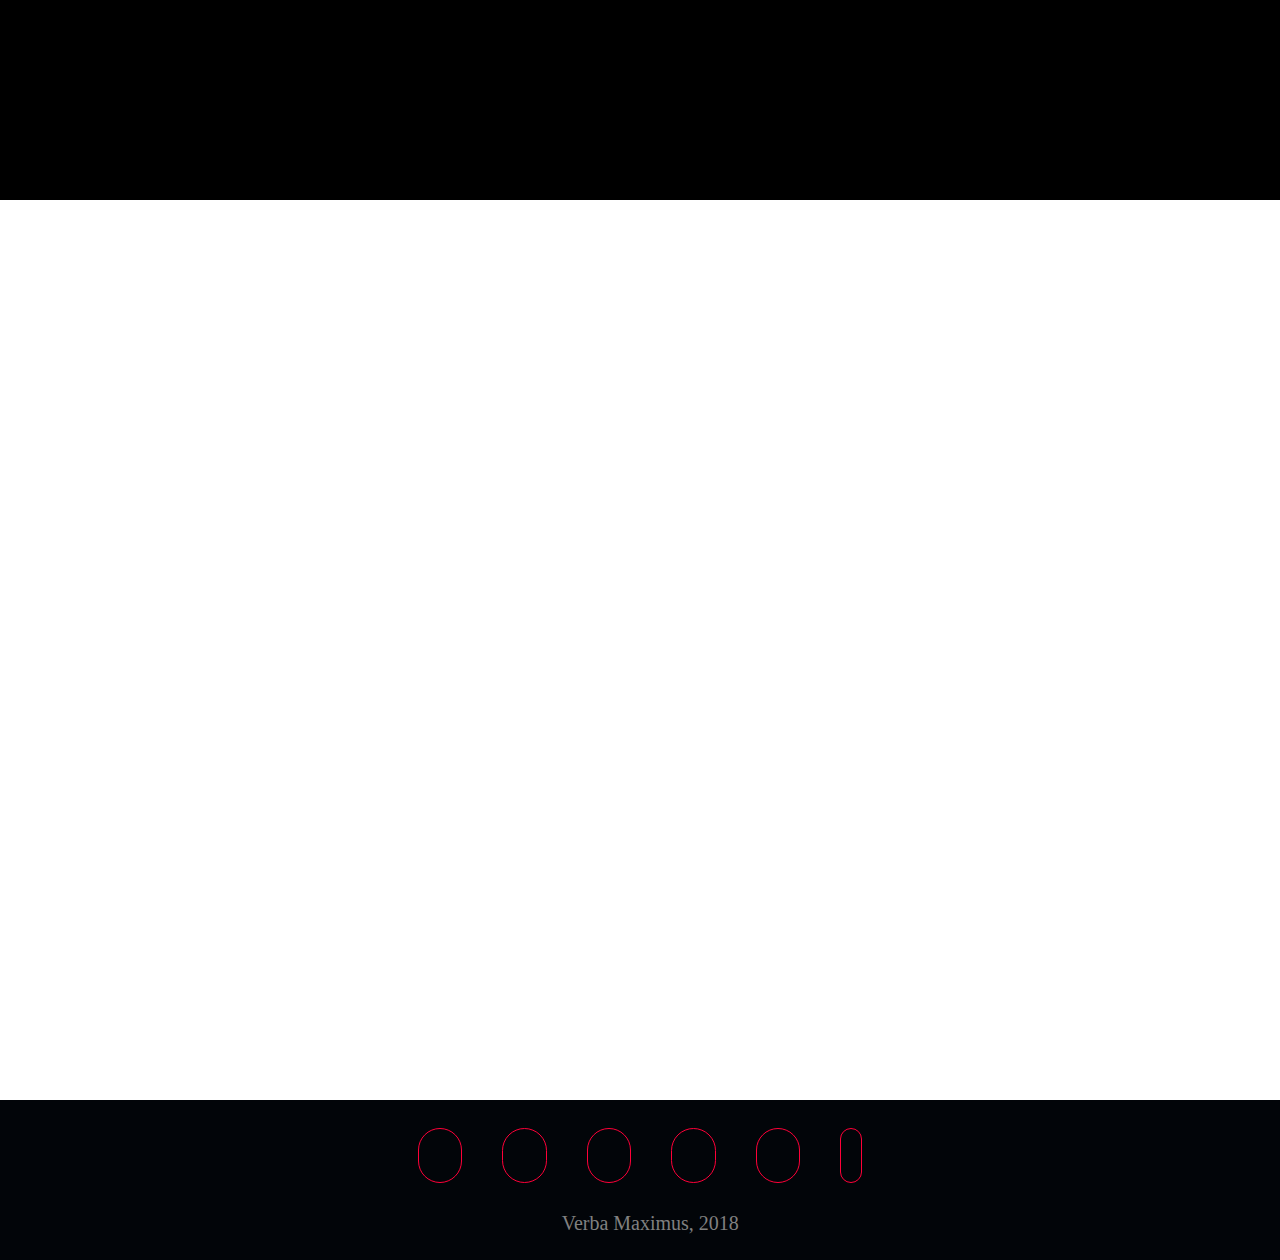
==== commit 1bb88262: "Titles ;-;" ====
--- a/about.html
+++ b/about.html
@@ -7,7 +7,7 @@
     <script src="about.js" charset="utf-8"></script>
 <div w3-include-html='default.html'></div>
 <script src='default.js'> </script>
-    <title></title>
+    <title>About Us</title>
     <link rel="stylesheet" href="https://stackpath.bootstrapcdn.com/bootstrap/4.1.3/css/bootstrap.min.css" integrity="sha384-MCw98/SFnGE8fJT3GXwEOngsV7Zt27NXFoaoApmYm81iuXoPkFOJwJ8ERdknLPMO" crossorigin="anonymous">
 <link rel="stylesheet" href="https://use.fontawesome.com/releases/v5.6.1/css/all.css" integrity="sha384-gfdkjb5BdAXd+lj+gudLWI+BXq4IuLW5IT+brZEZsLFm++aCMlF1V92rMkPaX4PP" crossorigin="anonymous">
 <link href="https://maxcdn.bootstrapcdn.com/font-awesome/4.7.0/css/font-awesome.min.css" rel="stylesheet">
@@ -51,7 +51,7 @@
   <div class="container">
       <img id="fire1" src="https://cdn.dribbble.com/users/251076/screenshots/3169072/firefx_animation_dribbb.gif" alt="">
       <h2 id="h2section2" class="wow fadeInRight" <style="font-family: 'Questrial';">Why Verba Maximus?</h2>
-      <p  class="wow fadeInRight" id="section2txt1">Verba Maximums aims at bringing out and showcasing the power of words. Over the course of the two dys, the fest offers a series of exciting events and exhilarating pro-shows. It is bound to be a haven for every literature lover. Whether your weapon of choice is the pen or the spoken word, the plethora of writing and speaking events lined up over the course of the 2 days will ensure that you will find your cup of tea. So come on down and discover the power of words.
+      <p  class="wow fadeInRight" id="section2txt1">Verba Maximums aims at bringing out and showcasing the power of words. The fest offers a series of exciting events and exhilarating pro-shows. It is bound to be a haven for every literature lover. Whether your weapon of choice is the pen or the spoken word, the plethora of writing and speaking events lined up over the course of the 2 days will ensure that you find your cup of tea. So come on down and discover the power of words.
         </p>
   </div>
 </section>
--- a/about.css
+++ b/about.css
@@ -2,10 +2,12 @@
     height: 100%;
     margin: 0;
     padding:0;
+	background: black;
 }
 
 section.section:last-child {
   margin-bottom: 0;
+
 }
 section.section h2 {
   margin-bottom: 40px;
@@ -299,7 +301,7 @@
   section.section.parallax-1 {
     height: 100%;
     width: 100%;
-		margin-top: -70px;
+    margin-top: -70px;
     background-position: center;
     background-repeat: no-repeat;
     background-size: cover;
@@ -352,7 +354,7 @@
   }
 
   #section1txt1 {
-    top: 25%;
+    top: 20%;
     left: 15%;
     width: 60%;
     color: #faf0e6;
@@ -400,10 +402,11 @@
 
   #themevid{
     position: absolute;
-    top: 180%;
+    top: 190%;
     left: 0%;
 
   }
+  .followbox{margin-top: 0;}
 	.flexcontainer>a{margin:1.4vh;}
 	.flexcontainer>a>i{font-size: 3vh; padding: 1.3vh; border-radius: 2.2vh;}
   .footer{font-size: 3vh;}
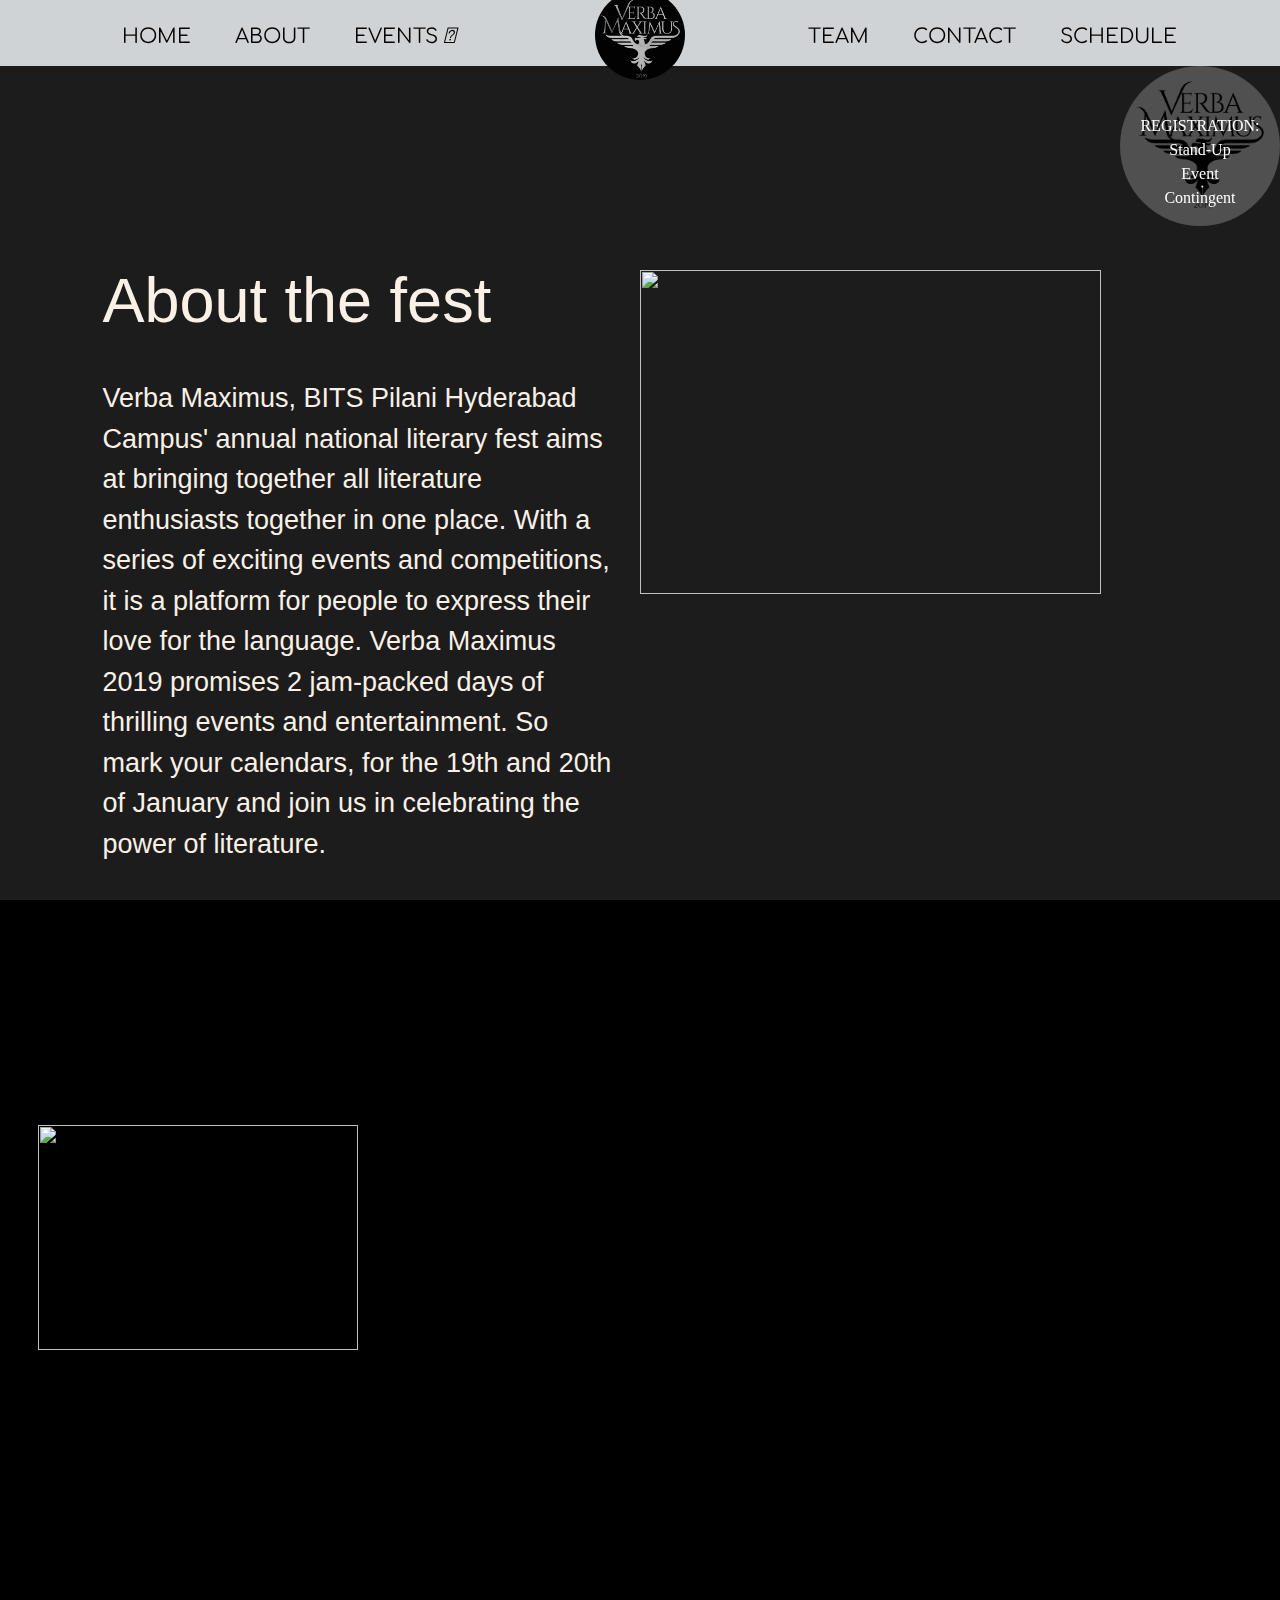
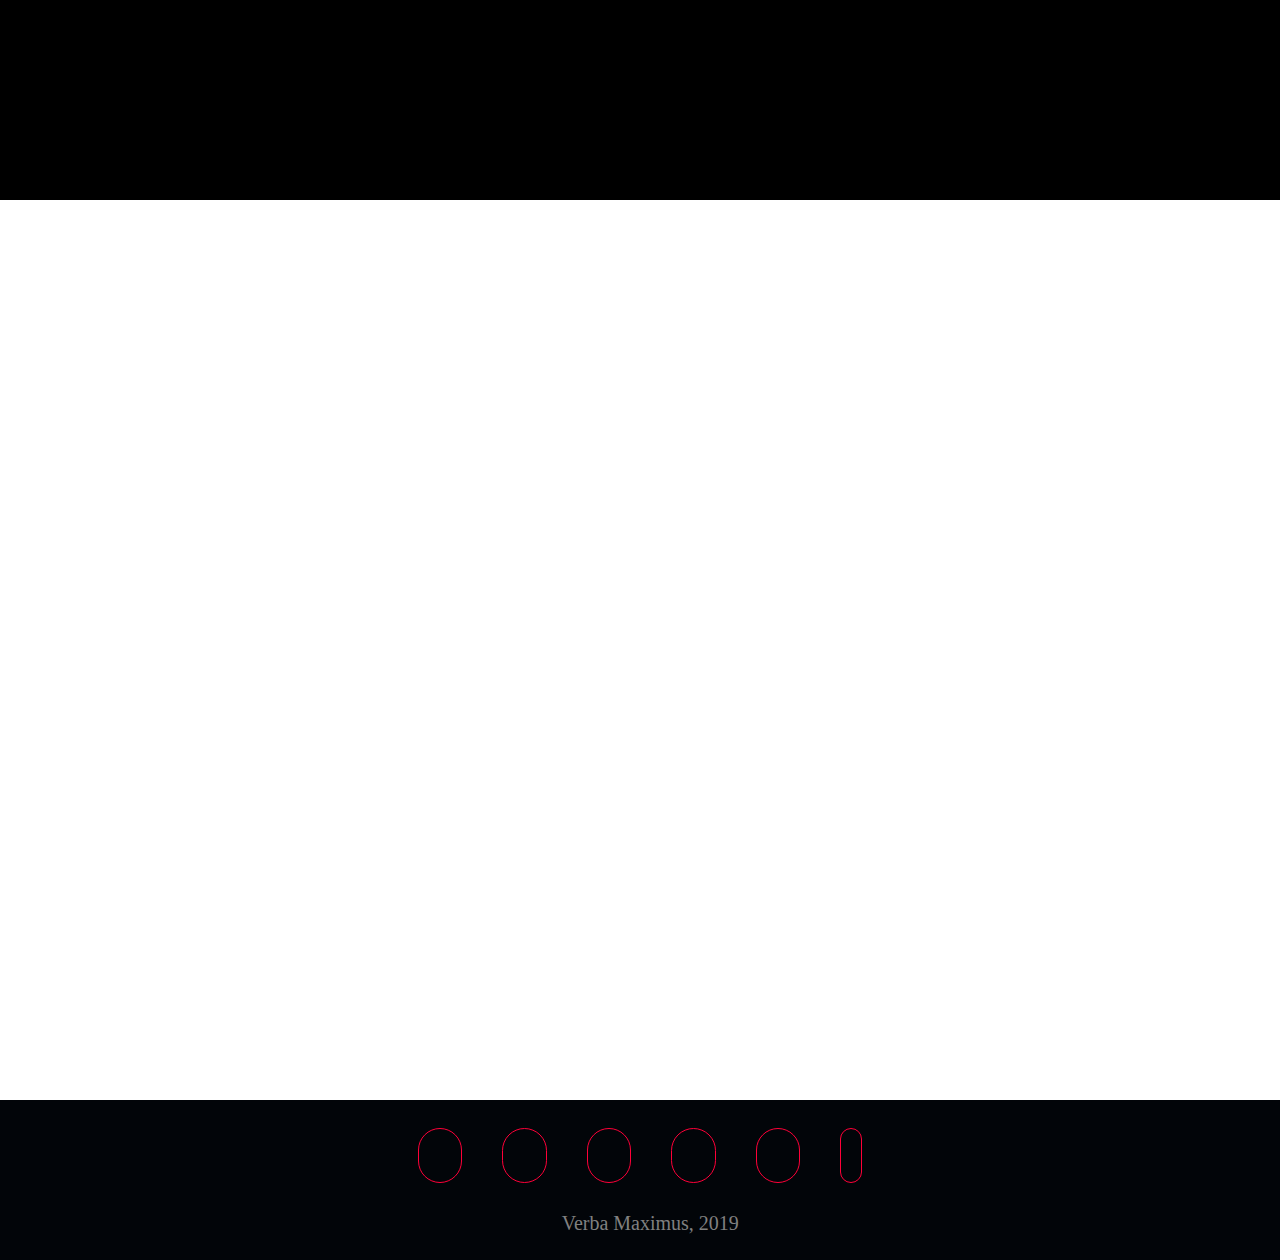
==== commit bf9af748: "schedule and spons" ====
--- a/about.html
+++ b/about.html
@@ -69,7 +69,7 @@
 		<a href="https://www.facebook.com/verbamaximus/photos/a.316419335138106.73027.148345488612159/1199759160137448/?type=3"><i class="fab fa-snapchat-ghost"></i></a>
 		<a href="https://plus.google.com/+VerbaMaximus"><i class="fab fa-google-plus-g"></i></a>
 	</div>	
-	<div class="footer"><i class="far fa-copyright"></i> Verba Maximus, 2018</div>
+	<div class="footer"><i class="far fa-copyright"></i> Verba Maximus, 2019</div>
 </div>
  
 </body>
